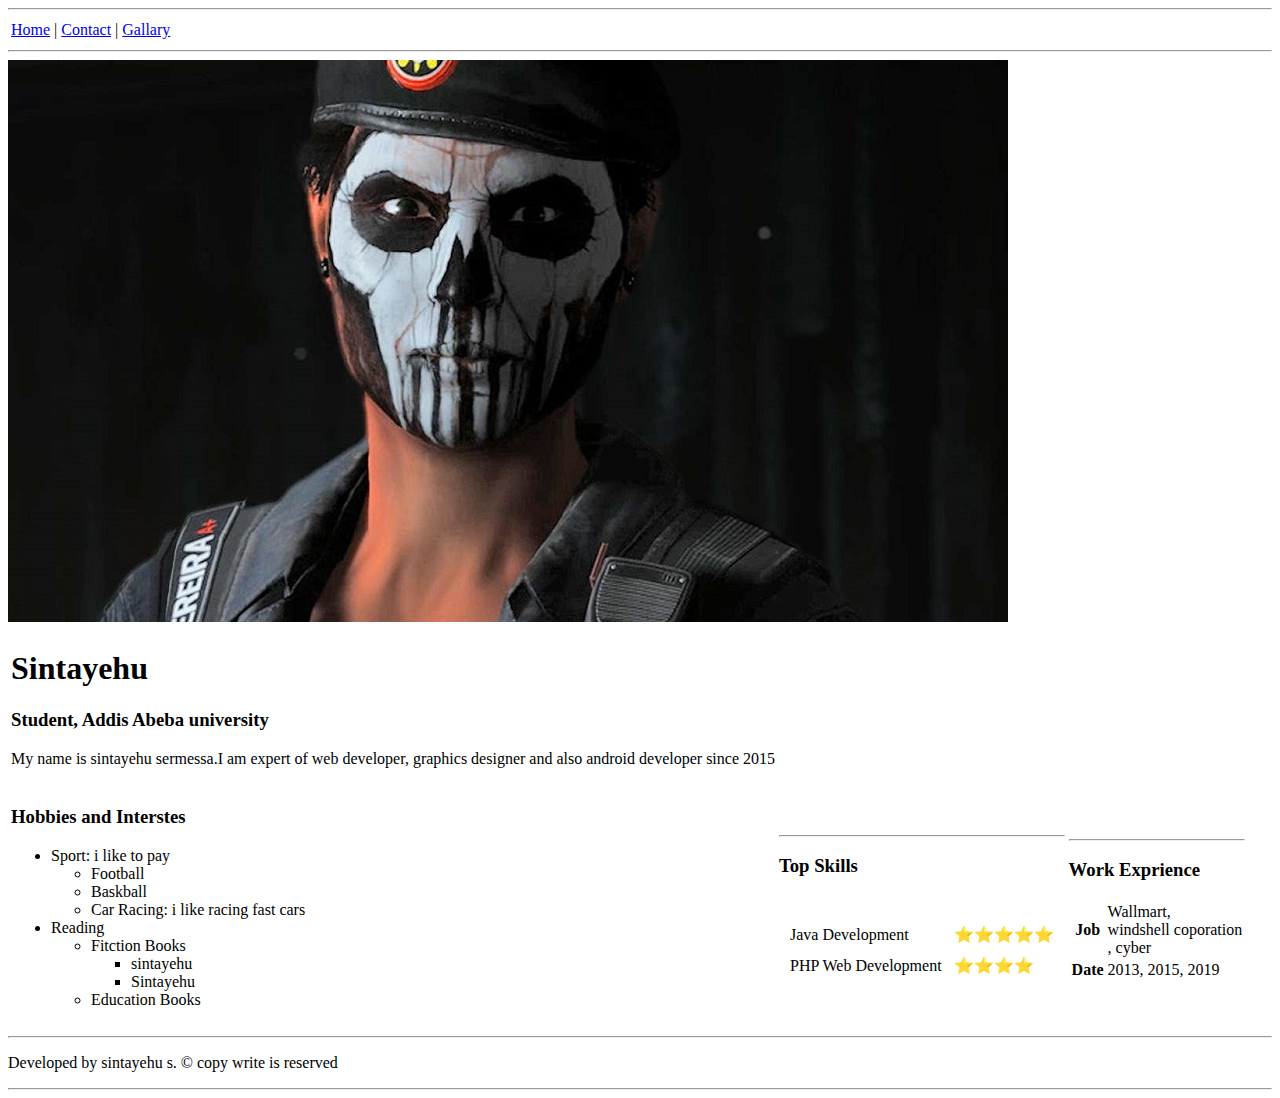
==== index.html @ 010830cb "second time" ====
<!DOCTYPE html>
<html lang="en">
<head>
    <meta charset="UTF-8">
    <meta name="viewport" content="width=device-width, initial-scale=1.0">
    <title>Fantasma</title>
    
</head>
<body>
    <hr>
    <table>
        <tr>
            <td><a href="index.html">Home</a> |
                <a href="cantact.html" target="_blank">Contact</a> |
                <a href="Gallay.html" target="_blank">Gallary</a></td>
        </tr>
    </table>
    

    <hr>
    <table>
        <tr>
            <img src="./assest/images/cav.jpg" alt="rainbow-six-siege">
             <!-- Frist step heading -->
            <td><h1>Sintayehu</h1>
                <h3>Student, Addis Abeba university</h3>
                <p>My name is sintayehu sermessa.I am expert of web developer, graphics designer and also android developer since 2015</p></td>
        </tr>
        <tr>
            <td> <h3>Hobbies and Interstes</h3>
                <ul>
                    <li>Sport: i like to pay 
                        <ul>
                            <li>Football</li>
                            <li>Baskball</li>
                            <li>Car Racing: i like racing fast cars
            
                            </li>
                        </ul>
            
                    </li>
                    
                    <li>Reading
                        <ul>
                            <li>Fitction Books
                                <ul>
                                    <li>sintayehu</li>
                                    <li>Sintayehu</li>
                                </ul>
                                
                            </li>
                            <li>Education Books</li>
                        </ul>
                    </li>
                    
                </ul></td>
            <td><hr>
                
                <!-- Tables 2 2 -->
                <h3>Top Skills</h3>
                <table cellspacing="10">
                    
                    <tr>
                        <td>Java Development</td>
                        <td>⭐⭐⭐⭐⭐</td>
                        
                    </tr>
                    <tr>
                        <td>PHP Web Development</td><br>
                        <td>⭐⭐⭐⭐</td>
                    </tr>
                </table></td>
                <td>
                    <hr>
                    <h3>Work Exprience</h3>
                    <table>
                        <tr>
                            <th>Job
                                <td>Wallmart,<br> windshell coporation <br>, cyber</td>
                            </th>
                            
                        </tr>
                        <tr>
                            <th>Date
                                <td>2013, 2015, 2019 </td>
                            </th>
                        </tr>
                    </table>
                </td>
        </tr>

    </table>

    
<hr>
<p>Developed by sintayehu s. &copy; copy write is reserved</p>
<hr>





   
    
   
    
   

</body>
</html>
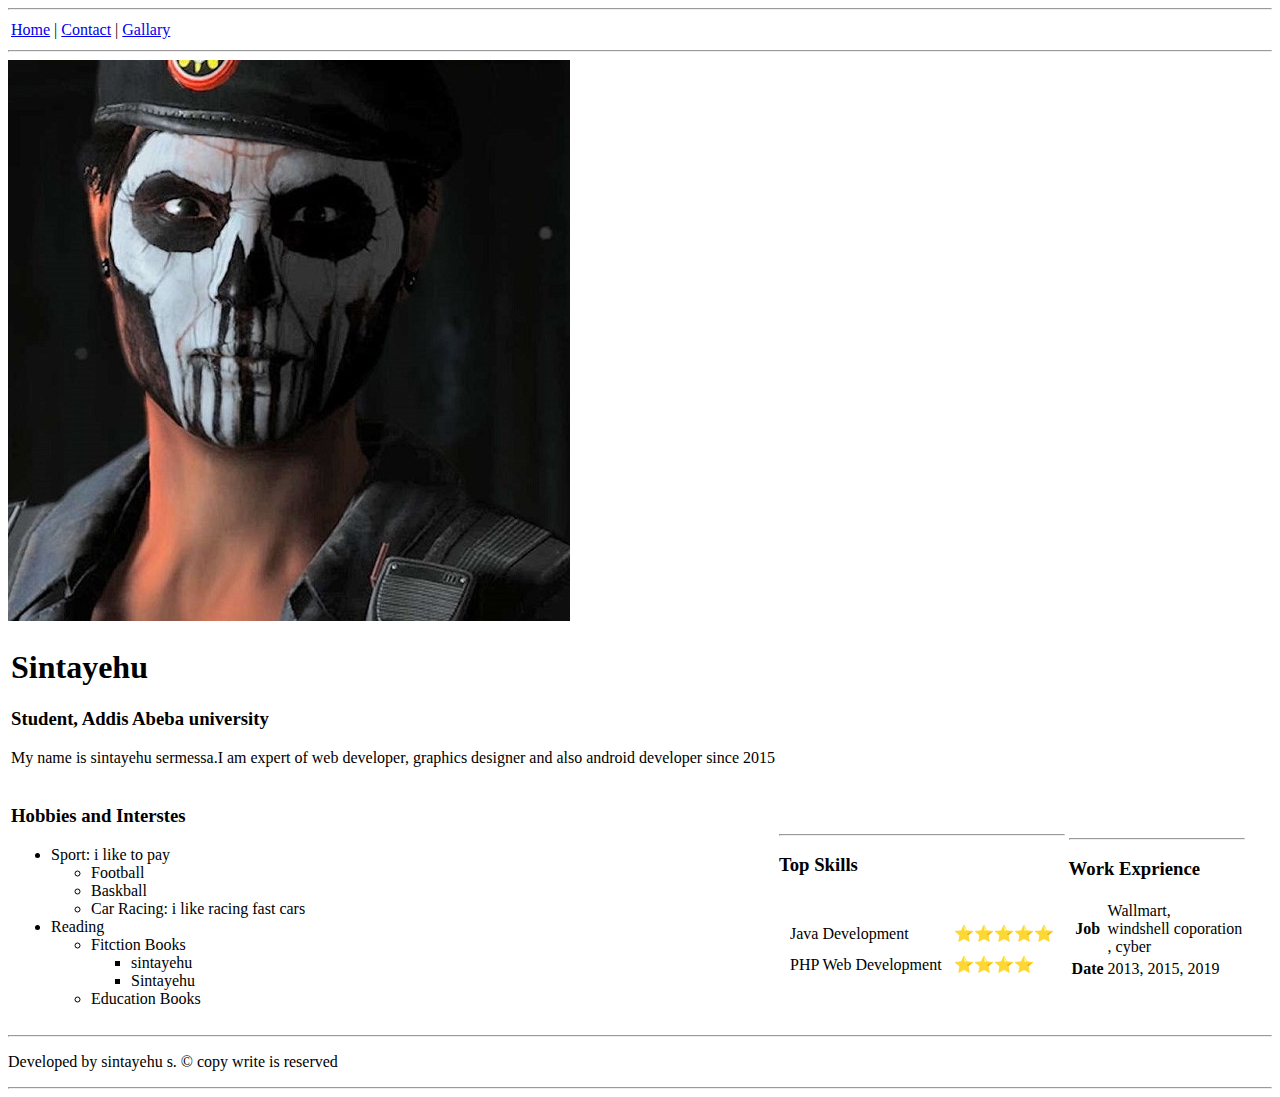
==== commit 2100c922: "updated and Exercise" ====
--- a/index.html
+++ b/index.html
@@ -4,6 +4,7 @@
     <meta charset="UTF-8">
     <meta name="viewport" content="width=device-width, initial-scale=1.0">
     <title>Fantasma</title>
+    <link rel="shortcut icon" href="./assest/images/Home_Icon_by_Lakas.svg.png" type="image/x-icon">
     
 </head>
 <body>
@@ -20,7 +21,7 @@
     <hr>
     <table>
         <tr>
-            <img src="./assest/images/cav.jpg" alt="rainbow-six-siege">
+            <img src="./assest/images/cave.jpg" alt="rainbow-six-siege">
              <!-- Frist step heading -->
             <td><h1>Sintayehu</h1>
                 <h3>Student, Addis Abeba university</h3>
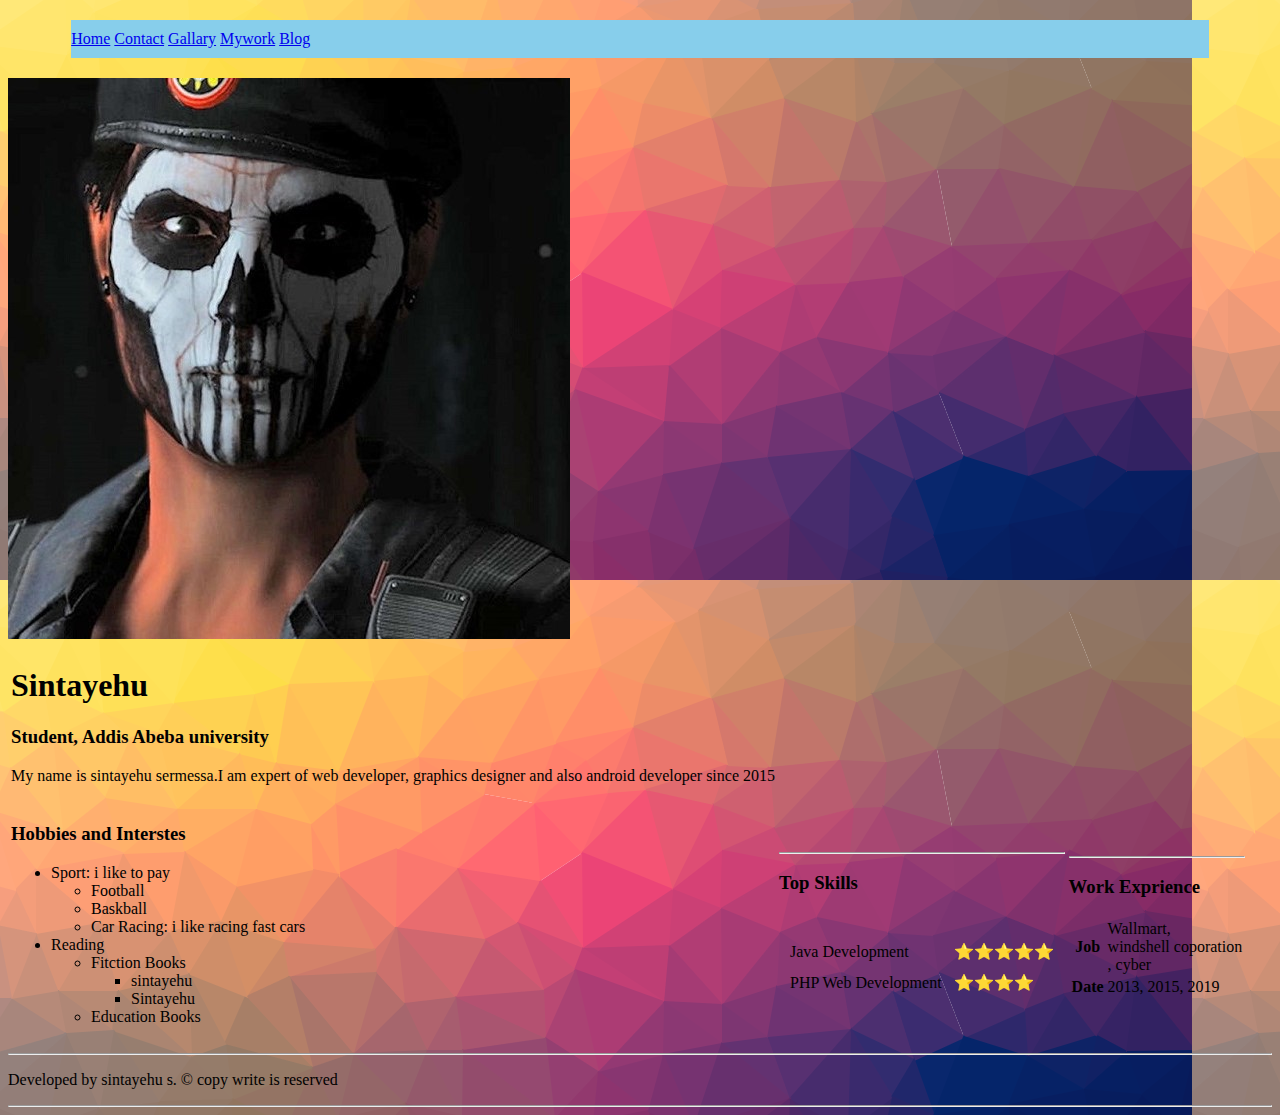
==== commit a4ec41e3: "question 1, 2, 3" ====
--- a/index.html
+++ b/index.html
@@ -3,22 +3,26 @@
 <head>
     <meta charset="UTF-8">
     <meta name="viewport" content="width=device-width, initial-scale=1.0">
-    <title>Fantasma</title>
+    <title>Sintayehu sermessa's website</title>
     <link rel="shortcut icon" href="./assest/images/Home_Icon_by_Lakas.svg.png" type="image/x-icon">
-    
+    <link rel="stylesheet" href="./assest/css/index.css">
 </head>
 <body>
-    <hr>
-    <table>
-        <tr>
-            <td><a href="index.html">Home</a> |
-                <a href="cantact.html" target="_blank">Contact</a> |
-                <a href="Gallay.html" target="_blank">Gallary</a></td>
-        </tr>
-    </table>
+    <header>
+        <div class="container">
+            <nav>
+                <a href="index.html">Home</a> 
+                <a href="cantact.html" target="_blank">Contact</a> 
+                <a href="Gellary2.html" target="_blank">Gallary</a> 
+                <a href="mywork.html" target="_blank">Mywork</a>
+                <a href="blog.html" target="_blank">Blog</a>
+            </nav>
+        </div>
+    </header>
+
     
 
-    <hr>
+    
     <table>
         <tr>
             <img src="./assest/images/cave.jpg" alt="rainbow-six-siege">
--- a/assest/css/index.css
+++ b/assest/css/index.css
@@ -0,0 +1,31 @@
+
+body{
+    background-image: url('../image/cool-background3.png');
+}
+.container{
+    width: 90%;
+    overflow: hidden;
+    background: skyblue;
+    margin: 20px auto;
+    padding: 10px 0px;
+}
+.container ul {
+    padding: 0px;
+    margin: 0px;
+    position: relative;
+
+}
+.container ul li{
+    position: relative;
+    list-style: none;
+    float: left;
+    width: 20%;
+    height: 300px;
+    margin: 40px 30px 0px 20px;
+    box-sizing: border-box;
+    border: solid 2px whitesmoke;
+}
+.container ul li .title:hover{
+    background: blue;
+    color: whitesmoke;
+}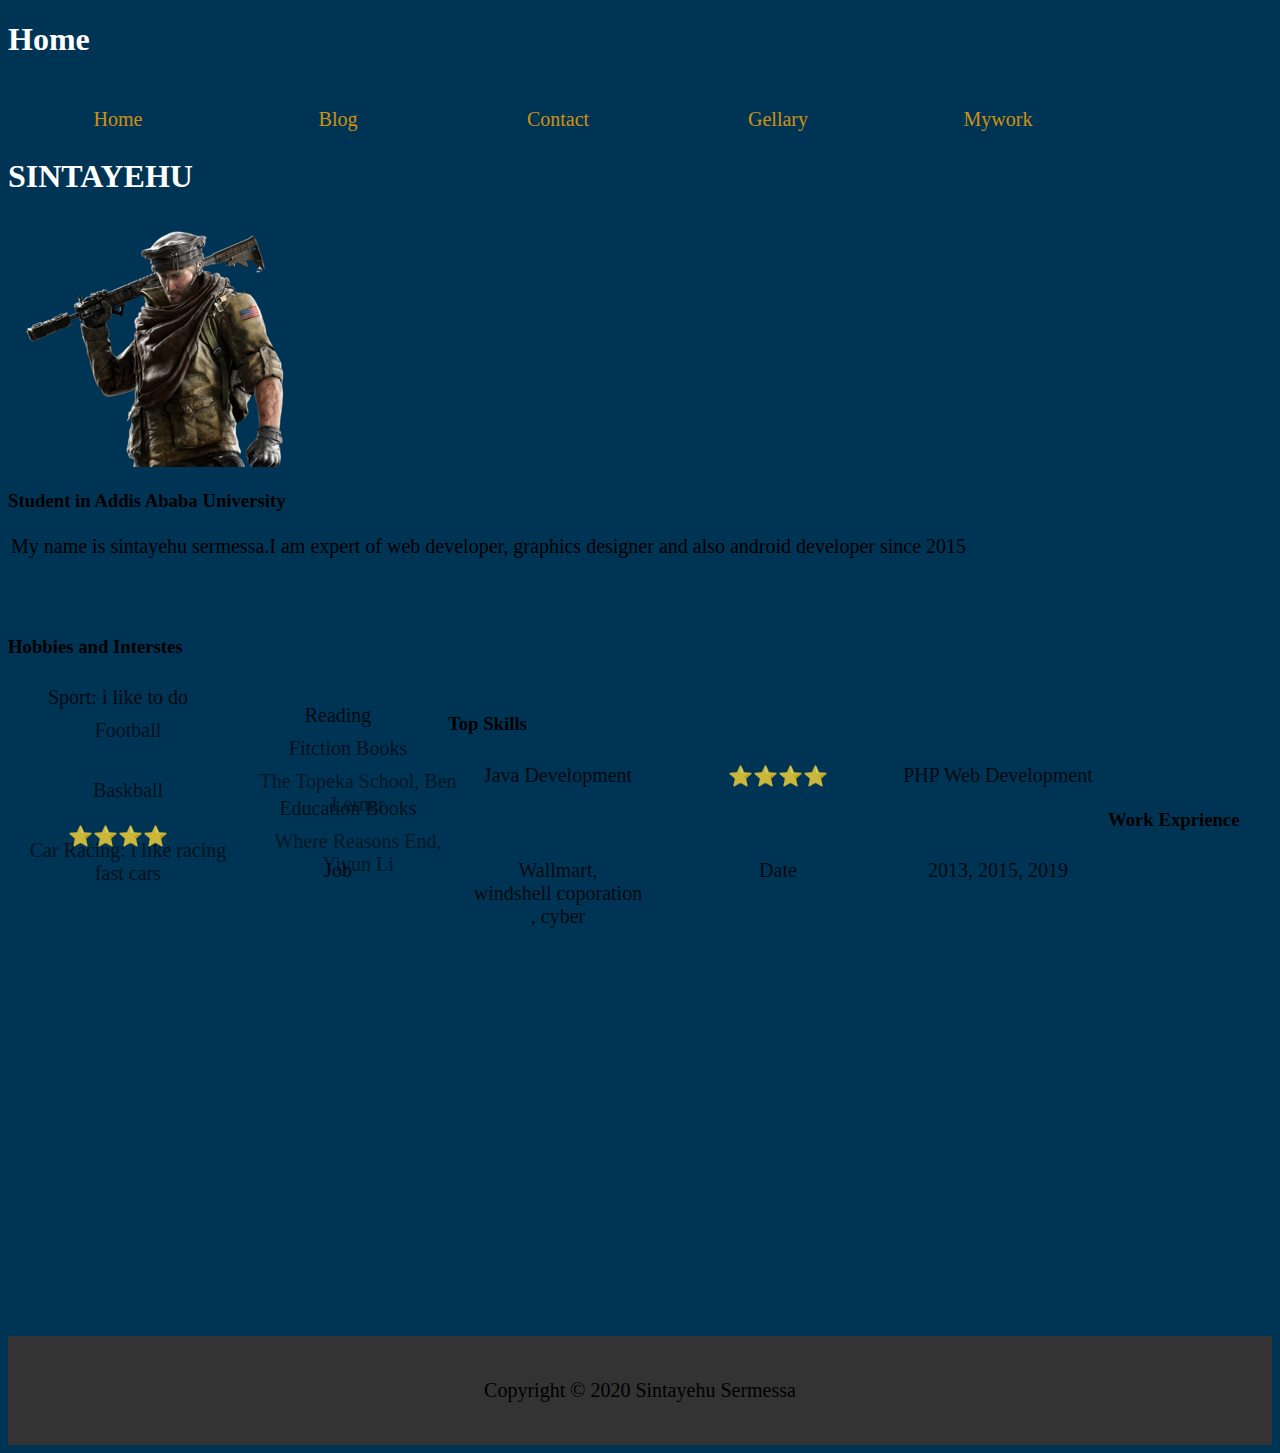
==== commit efd69419: "working on index" ====
--- a/index.html
+++ b/index.html
@@ -9,107 +9,84 @@
 </head>
 <body>
     <header>
-        <div class="container">
-            <nav>
-                <a href="index.html">Home</a> 
-                <a href="cantact.html" target="_blank">Contact</a> 
-                <a href="Gellary2.html" target="_blank">Gallary</a> 
-                <a href="mywork.html" target="_blank">Mywork</a>
-                <a href="blog.html" target="_blank">Blog</a>
-            </nav>
-        </div>
+        <h1>Home</h1><br>
+        <nav class="navbar">
+            <div id="container1">   
+              <ul>
+                <li>
+                    <a href="index.html" target="_blank">Home</a>
+                </li>
+                <li><a href="blog.html" target="_blank">Blog</a></li>
+                <li>
+                    <a href="cantact.html" target="_blank">Contact</a>
+                </li>
+                <li>
+                    <a href="Gellary2.html" target="_blank">Gellary </a>
+                </li>
+                <li><a href="mywork.html" target="_blank">Mywork</a></li>
+              </ul>
+            </div>
+        </nav>
     </header>
 
-    
+    <h1> <span> SINTAYEHU</span></h1>
+    <img src="./assest/images/294px-Maverick_R6S.png" alt="">
+        
+    <h3>Student in Addis Ababa University</h3>
+    <p>My name is sintayehu sermessa.I am expert of web developer, graphics designer and also android developer since 2015</p><br><br>
 
-    
-    <table>
-        <tr>
-            <img src="./assest/images/cave.jpg" alt="rainbow-six-siege">
-             <!-- Frist step heading -->
-            <td><h1>Sintayehu</h1>
-                <h3>Student, Addis Abeba university</h3>
-                <p>My name is sintayehu sermessa.I am expert of web developer, graphics designer and also android developer since 2015</p></td>
-        </tr>
-        <tr>
-            <td> <h3>Hobbies and Interstes</h3>
-                <ul>
-                    <li>Sport: i like to pay 
-                        <ul>
-                            <li>Football</li>
-                            <li>Baskball</li>
-                            <li>Car Racing: i like racing fast cars
-            
-                            </li>
-                        </ul>
-            
-                    </li>
-                    
-                    <li>Reading
-                        <ul>
-                            <li>Fitction Books
-                                <ul>
-                                    <li>sintayehu</li>
-                                    <li>Sintayehu</li>
-                                </ul>
-                                
-                            </li>
-                            <li>Education Books</li>
-                        </ul>
-                    </li>
-                    
-                </ul></td>
-            <td><hr>
-                
-                <!-- Tables 2 2 -->
-                <h3>Top Skills</h3>
-                <table cellspacing="10">
-                    
-                    <tr>
-                        <td>Java Development</td>
-                        <td>⭐⭐⭐⭐⭐</td>
-                        
-                    </tr>
-                    <tr>
-                        <td>PHP Web Development</td><br>
-                        <td>⭐⭐⭐⭐</td>
-                    </tr>
-                </table></td>
-                <td>
-                    <hr>
-                    <h3>Work Exprience</h3>
-                    <table>
-                        <tr>
-                            <th>Job
-                                <td>Wallmart,<br> windshell coporation <br>, cyber</td>
-                            </th>
-                            
-                        </tr>
-                        <tr>
-                            <th>Date
-                                <td>2013, 2015, 2019 </td>
-                            </th>
-                        </tr>
-                    </table>
-                </td>
-        </tr>
+    <h3>Hobbies and Interstes</h3>
+    <ul>
+        <li> Sport: i like to do
+            <ul>
+                <li>Football</li>
+                <li>Baskball</li>
+                <li>Car Racing: i like racing fast cars</li>
+            </ul>
+        </li> <br>
 
-    </table>
+        <li> Reading
+            <ul>
+                <li> Fitction Books
+                    <ul>
+                        <li>The Topeka School, Ben Lerner</li>
+                        <li>Where Reasons End, Yiyun Li</li>
+                    </ul>
+                </li>
+                <li>Education Books</li>
+            </ul>
+        </li>
+    </ul>
+    <h3>Top Skills</h3>
+        <ul>
+            <li>Java Development
+                   
+                </li>
+                <li> ⭐⭐⭐⭐</li>
+                <li>PHP Web Development
+                </li>
+             <li> ⭐⭐⭐⭐</li>
+        </ul><Br></Br>
+      
 
-    
-<hr>
-<p>Developed by sintayehu s. &copy; copy write is reserved</p>
-<hr>
-
-
-
-
-
-   
-    
-   
-    
-   
+        
+    <div>
+        <h3>Work Exprience
+        </h3>
+        <ul>
+            <li>Job</li>
+            <li>Wallmart,<br> windshell coporation <br>, cyber</li>
+        </ul>
+        <ul>
+            <li>Date</li>
+            <li>2013, 2015, 2019</li>
+        </ul>
+    </div>
+     
+        
+    <footer class="footer">
+        <p>Copyright &copy; 2020 Sintayehu Sermessa</p>
+    </footer>
 
 </body>
 </html>--- a/assest/css/index.css
+++ b/assest/css/index.css
@@ -1,31 +1,122 @@
+/*body{
+    background-image:url('../image/home.jpg');
+    background-size: cover;
+    font-family: Arial, Helvetica, sans-serif;
+}
+h1{
+    color: white;
+}
+ul{
+    
+    margin: 0px;
+    padding: 0px;
+    list-style: none;
+    display: inline;
+}
+ul li{
+    float: left;
+	width: 200px;
+	opacity: 0.8;
+	height: 40px;
+	line-height: black;
+	text-align: center;
+	font-size: 20px;
+	padding: 10px;
+}
+ul li a {
+	text-decoration: none;
+	color: white;
+	display: block;
+		
+}
+ul li a:hover{
+	background-color: #0024ed;
 
+}*/
 body{
-    background-image: url('../image/cool-background3.png');
-}
-.container{
-    width: 90%;
-    overflow: hidden;
-    background: skyblue;
-    margin: 20px auto;
-    padding: 10px 0px;
-}
-.container ul {
-    padding: 0px;
-    margin: 0px;
-    position: relative;
+	background: #003455;
+	
 
 }
-.container ul li{
-    position: relative;
-    list-style: none;
-    float: left;
-    width: 20%;
-    height: 300px;
-    margin: 40px 30px 0px 20px;
-    box-sizing: border-box;
-    border: solid 2px whitesmoke;
+h1{
+	color:#fff;
 }
-.container ul li .title:hover{
-    background: blue;
-    color: whitesmoke;
+ul{
+	margin:0;
+	padding:0;
+	list-style: none;
+	display: inline;
+}
+ul li{
+	float: left;
+	width: 200px;
+	opacity: 0.8;
+	height: 40px;
+	line-height: black;
+	text-align: center;
+	font-size: 20px;
+	padding: 10px;
+}
+ul li a {
+	text-decoration: none;
+	color: #ffa900;
+	display: block;
+}
+h2{
+	color:#fff;
+}
+p{
+	font-size: 20px;
+	padding:3px;
+}
+ul li a:hover{
+	transition:scale(1.1);
+	background-color: red;
+}
+nav #container ul li a:visited{
+	color:#ff9000;
+
+}
+.siderbar{
+
+	display:inline-flex;
+	
+	
+}
+
+.footer{
+	background:#333;
+	color:#000;
+	text-align: center;
+	padding: 20px;
+	margin-top: 40%;
+}
+	
+.siderbar a {
+	margin: 40%;
+	padding: 10PX;
+	box-sizing: border-box;
+}
+.img{
+	width:20%;
+	border-radius: 50px;
+}
+
+#main{
+	
+	color:#fafafa;
+	
+	 
+}
+
+.container {
+	width: 250px;
+	height:250px;
+	margin: 40px;
+	padding: 30px;
+
+}
+.sec{
+	color:#fff;
+	margin:0 100px 0 100px;
 }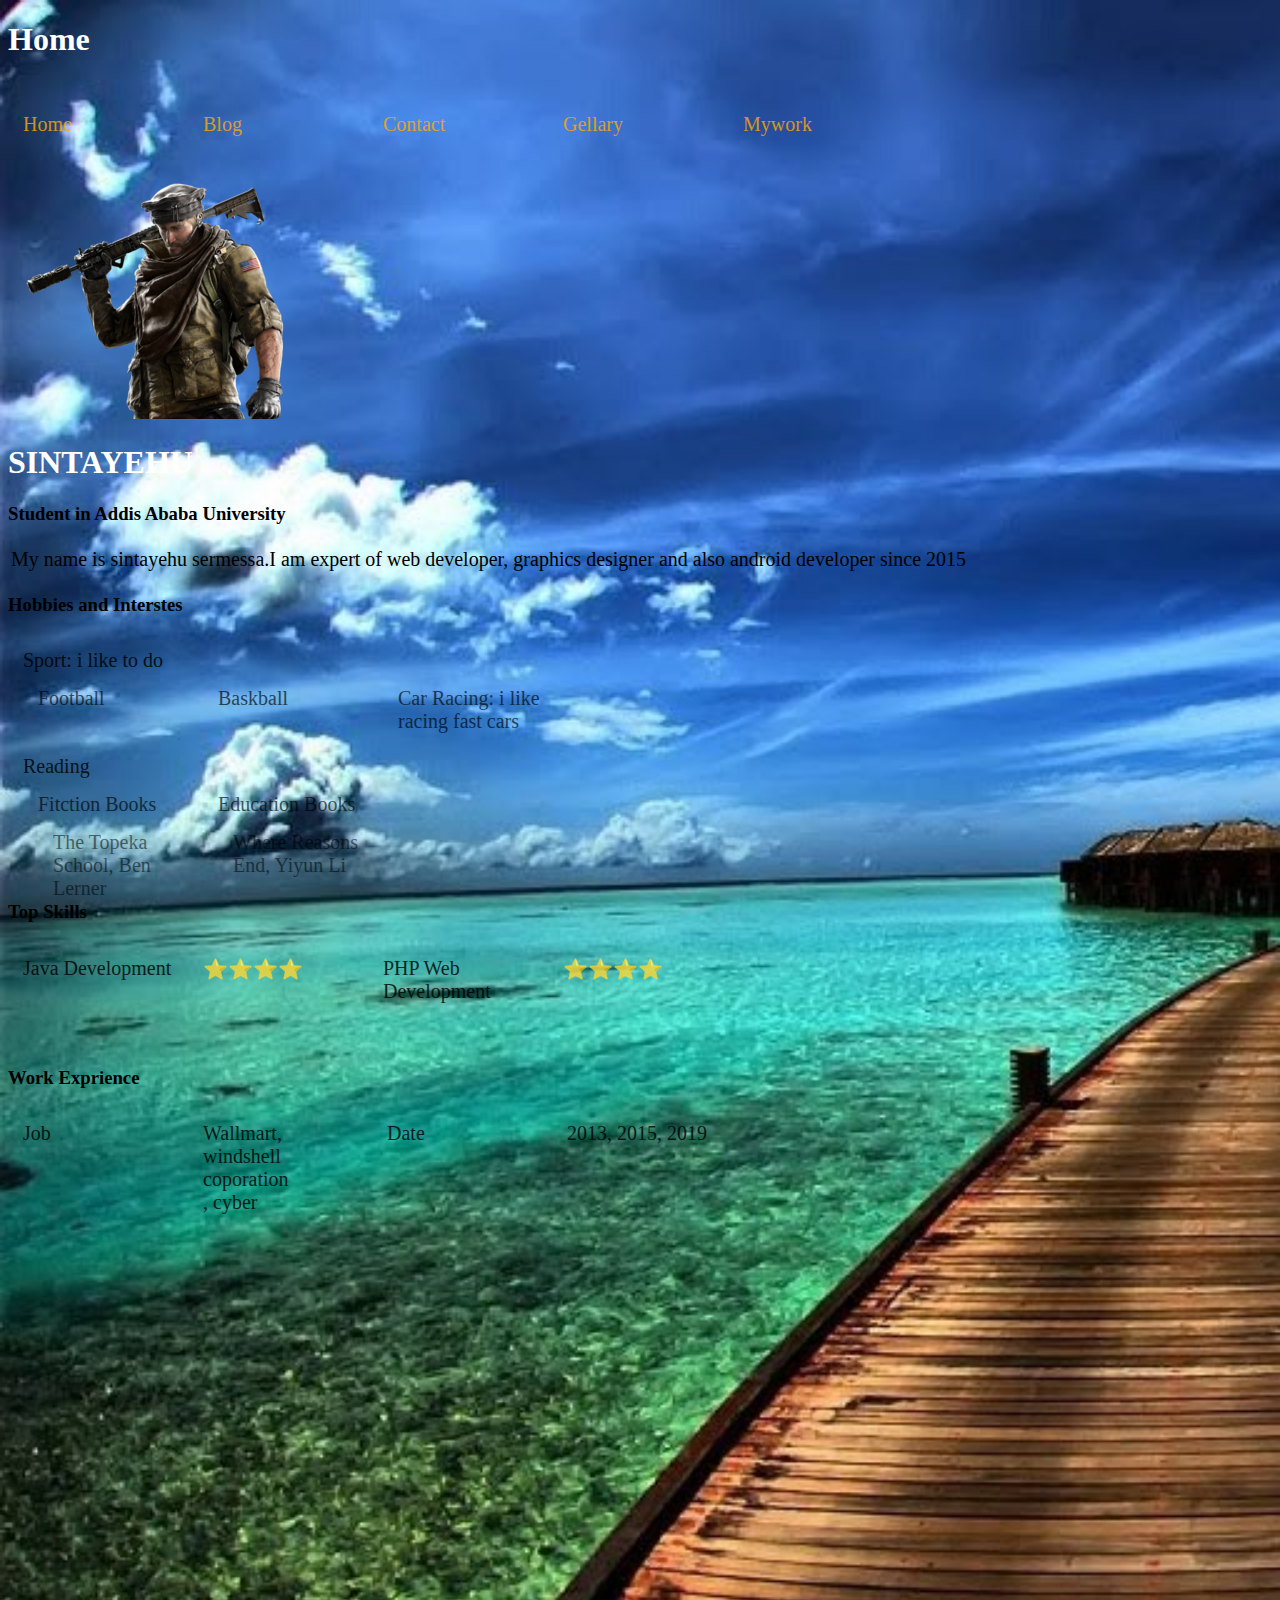
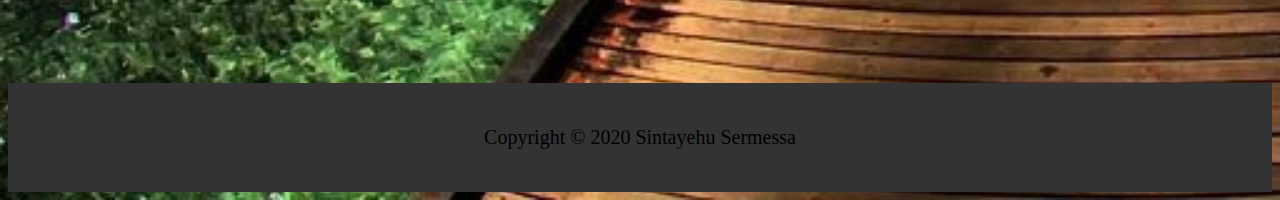
==== commit 737e4a2d: "fixed contact and index" ====
--- a/index.html
+++ b/index.html
@@ -29,44 +29,54 @@
         </nav>
     </header>
 
+    
+    <img src="./assest/images/294px-Maverick_R6S.png" alt="">
     <h1> <span> SINTAYEHU</span></h1>
-    <img src="./assest/images/294px-Maverick_R6S.png" alt="">
-        
     <h3>Student in Addis Ababa University</h3>
-    <p>My name is sintayehu sermessa.I am expert of web developer, graphics designer and also android developer since 2015</p><br><br>
+    <p>My name is sintayehu sermessa.I am expert of web developer, graphics designer and also android developer since 2015</p>
+    <div>
+        <h3>Hobbies and Interstes</h3>
+        <ul>
+            <li> Sport: i like to do
+                <ul>
+                    <li>Football</li>
+                    <li>Baskball</li>
+                    <li>Car Racing: i like racing fast cars</li>
+                </ul>
+            </li> 
+        </ul>
+    </div><Br></Br>
 
-    <h3>Hobbies and Interstes</h3>
-    <ul>
-        <li> Sport: i like to do
+    <div>
+        <ul>
+            <li> Reading
+                <ul>
+                    <li> Fitction Books
+                        <ul>
+                            <li>The Topeka School, Ben Lerner</li>
+                            <li>Where Reasons End, Yiyun Li</li>
+                        </ul>
+                    </li>
+                    <li>Education Books</li>
+                </ul>
+            </li>
+        </ul>
+    </div><Br></Br><br><br>
+
+
+
+    <div>
+        <h3>Top Skills</h3>
             <ul>
-                <li>Football</li>
-                <li>Baskball</li>
-                <li>Car Racing: i like racing fast cars</li>
+                <li>Java Development
+                    
+                    </li>
+                    <li> ⭐⭐⭐⭐</li>
+                    <li>PHP Web Development
+                    </li>
+                <li> ⭐⭐⭐⭐</li>
             </ul>
-        </li> <br>
-
-        <li> Reading
-            <ul>
-                <li> Fitction Books
-                    <ul>
-                        <li>The Topeka School, Ben Lerner</li>
-                        <li>Where Reasons End, Yiyun Li</li>
-                    </ul>
-                </li>
-                <li>Education Books</li>
-            </ul>
-        </li>
-    </ul>
-    <h3>Top Skills</h3>
-        <ul>
-            <li>Java Development
-                   
-                </li>
-                <li> ⭐⭐⭐⭐</li>
-                <li>PHP Web Development
-                </li>
-             <li> ⭐⭐⭐⭐</li>
-        </ul><Br></Br>
+    </div><Br></Br>
       
 
         
--- a/assest/css/index.css
+++ b/assest/css/index.css
@@ -1,40 +1,6 @@
-/*body{
-    background-image:url('../image/home.jpg');
-    background-size: cover;
-    font-family: Arial, Helvetica, sans-serif;
-}
-h1{
-    color: white;
-}
-ul{
-    
-    margin: 0px;
-    padding: 0px;
-    list-style: none;
-    display: inline;
-}
-ul li{
-    float: left;
-	width: 200px;
-	opacity: 0.8;
-	height: 40px;
-	line-height: black;
-	text-align: center;
-	font-size: 20px;
-	padding: 10px;
-}
-ul li a {
-	text-decoration: none;
-	color: white;
-	display: block;
-		
-}
-ul li a:hover{
-	background-color: #0024ed;
-
-}*/
 body{
-	background: #003455;
+	background-image: url('../image/pfEBcj.jpg');
+	background-size: cover;
 	
 
 }
@@ -45,22 +11,26 @@
 	margin:0;
 	padding:0;
 	list-style: none;
-	display: inline;
+	display: inline-flex;
 }
+
+
 ul li{
+	
 	float: left;
-	width: 200px;
+	width: 150px;
 	opacity: 0.8;
 	height: 40px;
 	line-height: black;
-	text-align: center;
+	
 	font-size: 20px;
-	padding: 10px;
+	padding: 15px;
+	
 }
 ul li a {
 	text-decoration: none;
 	color: #ffa900;
-	display: block;
+	
 }
 h2{
 	color:#fff;
@@ -78,7 +48,7 @@
 
 }
 .siderbar{
-
+	border-bottom: hidden;
 	display:inline-flex;
 	
 	
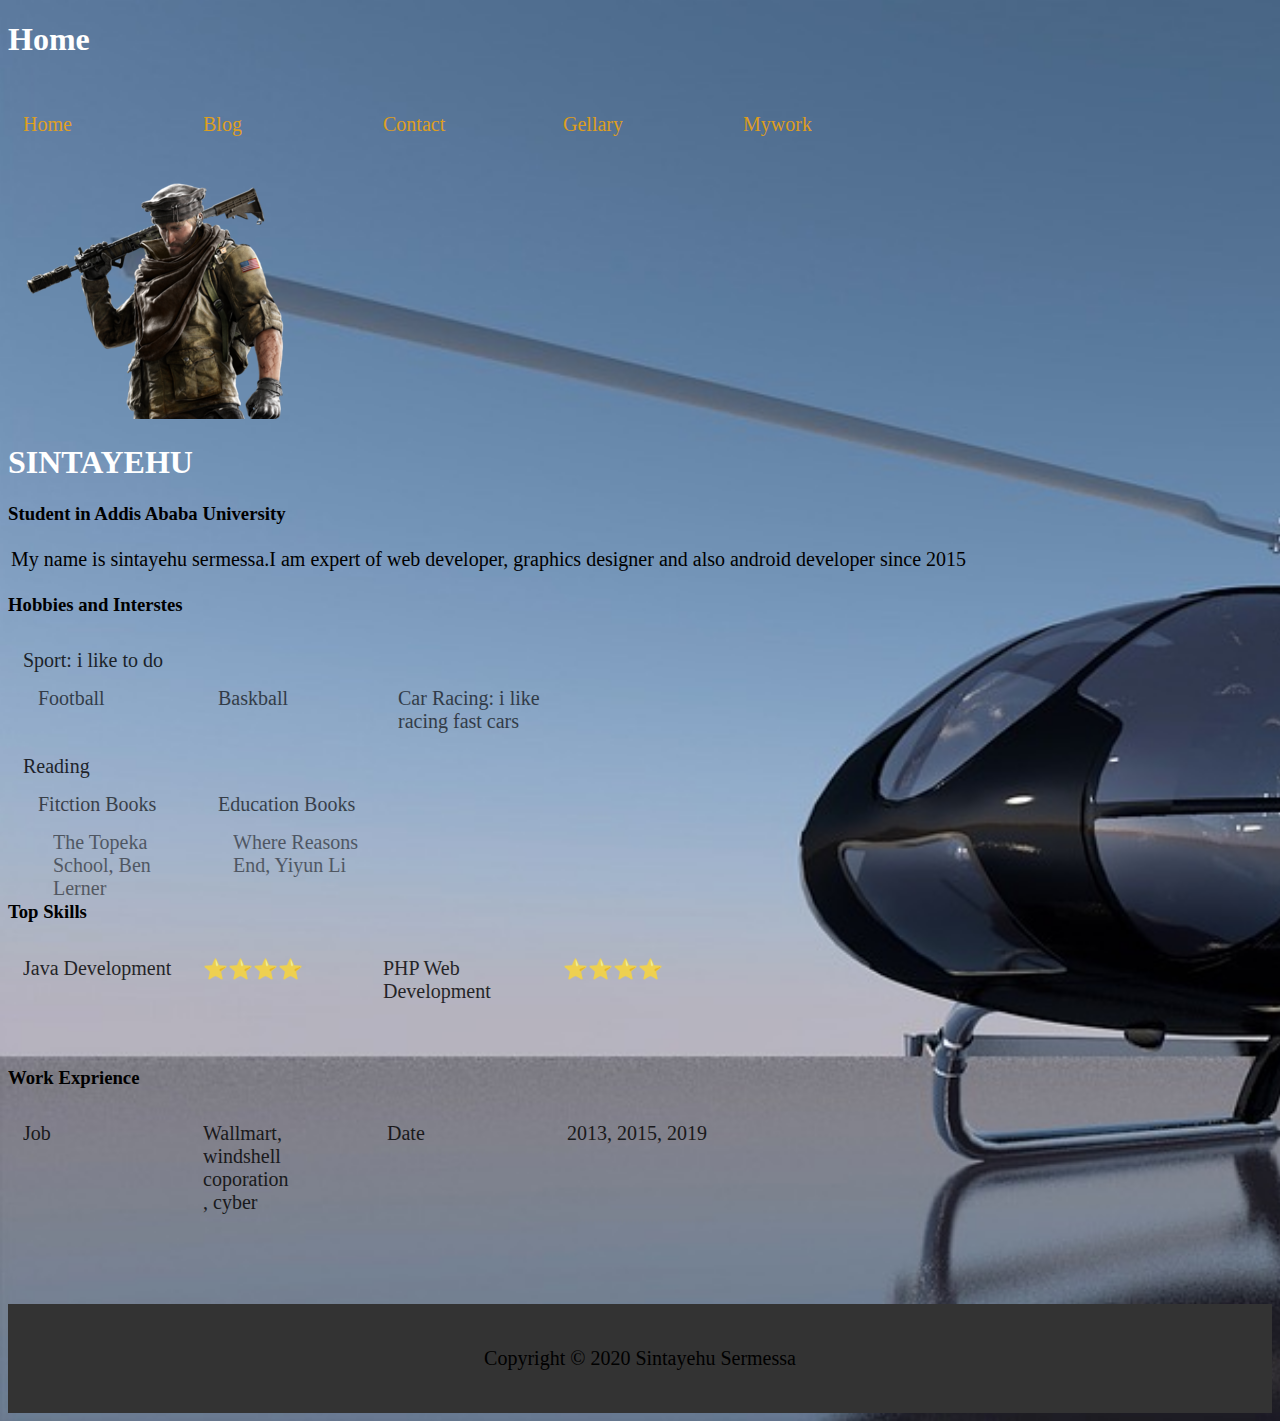
==== commit b326c06a: "last and final commit" ====
--- a/index.html
+++ b/index.html
@@ -54,10 +54,10 @@
                     <li> Fitction Books
                         <ul>
                             <li>The Topeka School, Ben Lerner</li>
-                            <li>Where Reasons End, Yiyun Li</li>
+                            <li>Where Reasons End, Yiyun Li</li> <br> <br>
                         </ul>
                     </li>
-                    <li>Education Books</li>
+                    <li>Education Books</li><br>
                 </ul>
             </li>
         </ul>
@@ -80,7 +80,7 @@
       
 
         
-    <div>
+    <div class=" work">
         <h3>Work Exprience
         </h3>
         <ul>
--- a/assest/css/index.css
+++ b/assest/css/index.css
@@ -1,5 +1,5 @@
 body{
-	background-image: url('../image/pfEBcj.jpg');
+	background-image: url('../images/helicopter-2116170_1280.jpg');
 	background-size: cover;
 	
 
@@ -41,17 +41,22 @@
 }
 ul li a:hover{
 	transition:scale(1.1);
-	background-color: red;
+	background-color: navy;
 }
 nav #container ul li a:visited{
 	color:#ff9000;
 
 }
-.siderbar{
-	border-bottom: hidden;
-	display:inline-flex;
-	
-	
+.img{
+	width:20%;
+	border-radius: 50px;
+}
+.container {
+	width: 250px;
+	height:250px;
+	margin: 40px;
+	padding: 30px;
+
 }
 
 .footer{
@@ -59,34 +64,5 @@
 	color:#000;
 	text-align: center;
 	padding: 20px;
-	margin-top: 40%;
+	margin-top: 10%;
 }
-	
-.siderbar a {
-	margin: 40%;
-	padding: 10PX;
-	box-sizing: border-box;
-}
-.img{
-	width:20%;
-	border-radius: 50px;
-}
-
-#main{
-	
-	color:#fafafa;
-	
-	 
-}
-
-.container {
-	width: 250px;
-	height:250px;
-	margin: 40px;
-	padding: 30px;
-
-}
-.sec{
-	color:#fff;
-	margin:0 100px 0 100px;
-}